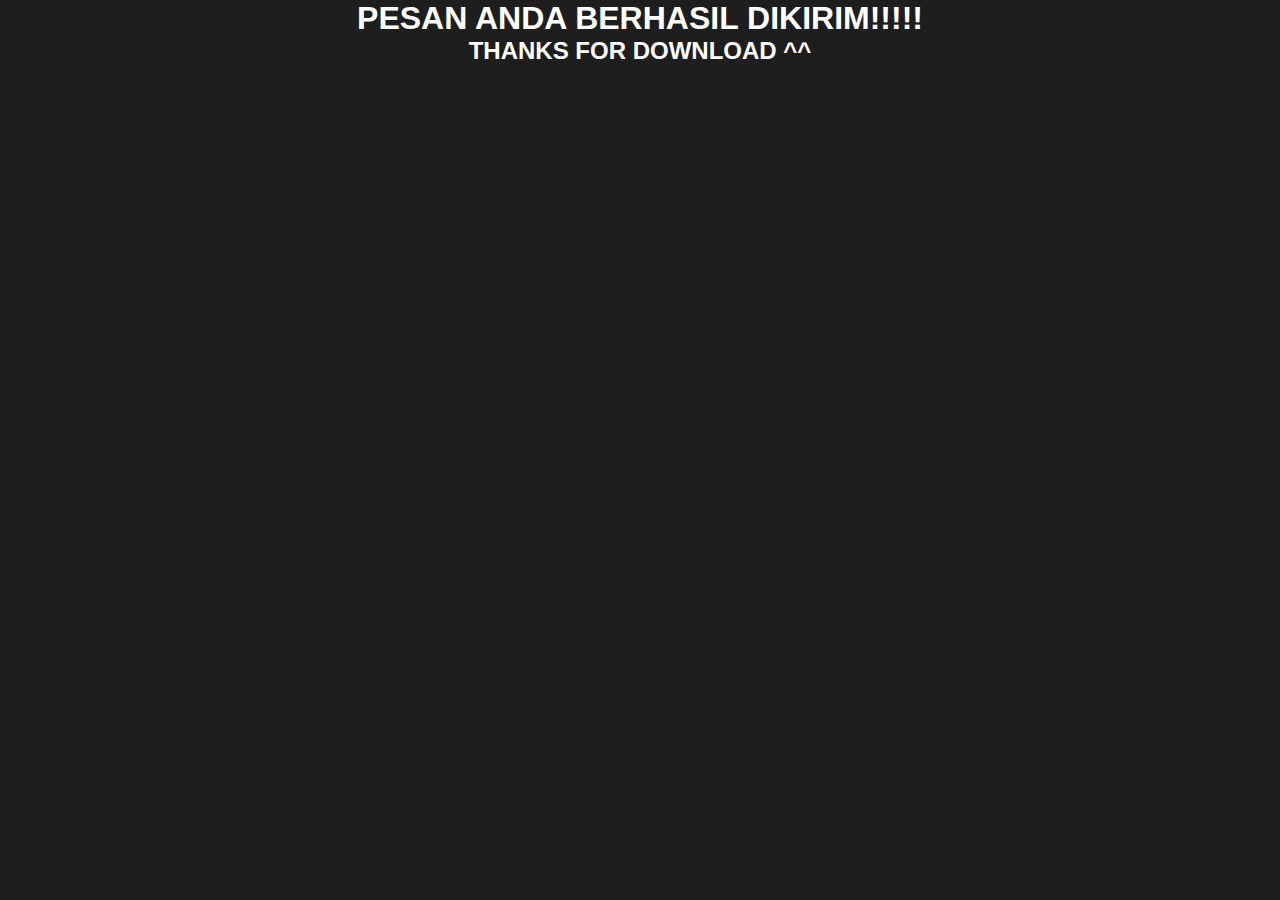
==== berhasil.html @ 0e299973 "navbar" ====
<!DOCTYPE html>
<html lang="en">
<head>
    <meta charset="UTF-8">
    <meta http-equiv="X-UA-Compatible" content="IE=edge">
    <meta name="viewport" content="width=device-width, initial-scale=1.0">
    <title>Contact Us</title>
    <link rel="stylesheet" href="style5.css">
</head>
<body>
    <div class="main">
        <h1>PESAN ANDA BERHASIL DIKIRIM!!!!!</h1>
        <h2>THANKS FOR DOWNLOAD ^^</h2>

    </div>
    
    
</body>
</html>
---- style5.css ----
* {
    margin: 0;
    padding: 0;
}


body {
    font-family: 'Monserrat', sans-serif;
    overflow-x: hidden;
    background: rgb(31, 30, 30);
}

.main h1 {
    color: white;
    align-items: center;
    text-align: center;
}

.main h2 {
    color: white;
    align-items: center;
    text-align: center;
}
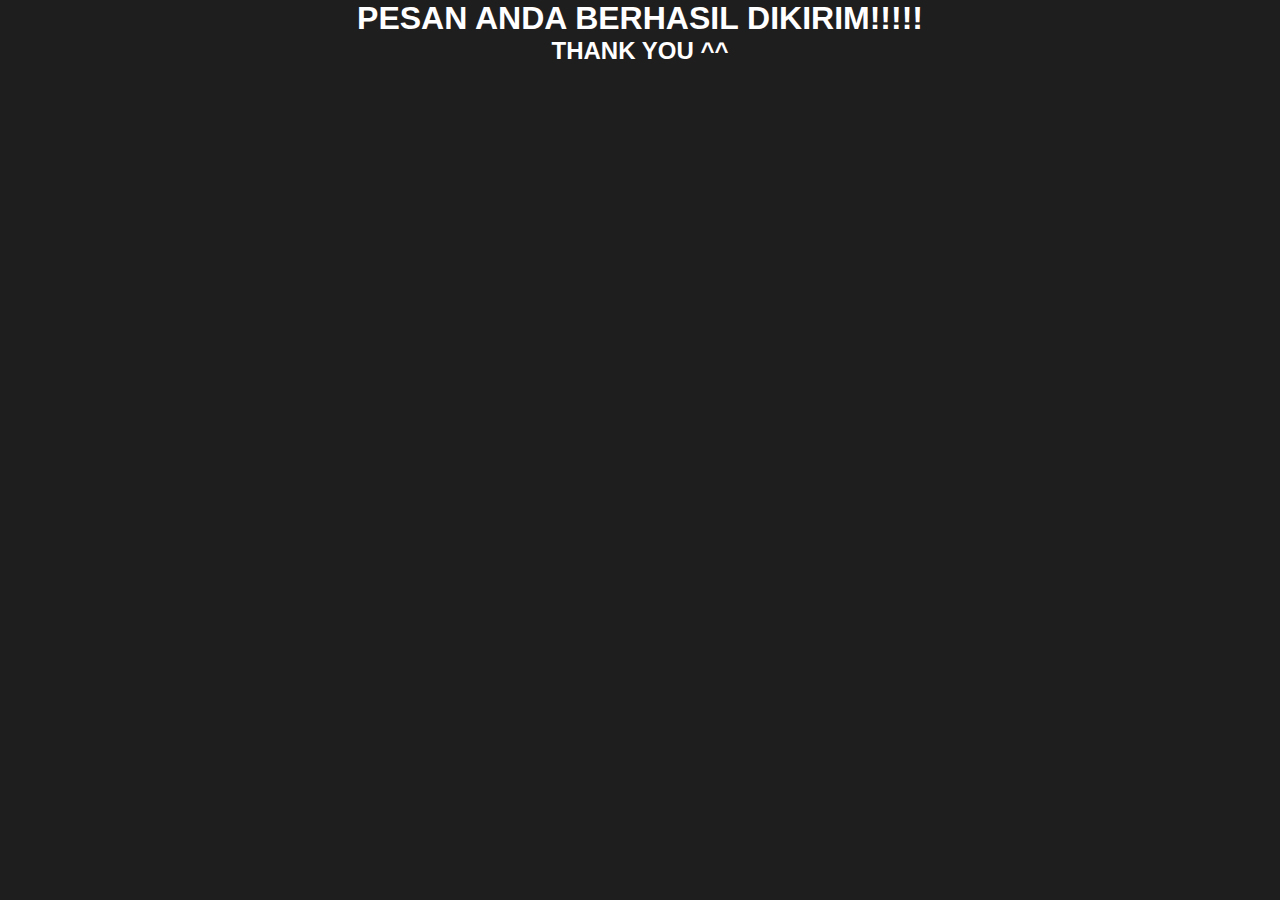
==== commit 0323a84a: "banyak yang dirubah" ====
--- a/berhasil.html
+++ b/berhasil.html
@@ -10,7 +10,7 @@
 <body>
     <div class="main">
         <h1>PESAN ANDA BERHASIL DIKIRIM!!!!!</h1>
-        <h2>THANKS FOR DOWNLOAD ^^</h2>
+        <h2>THANK YOU ^^</h2>
 
     </div>
     
